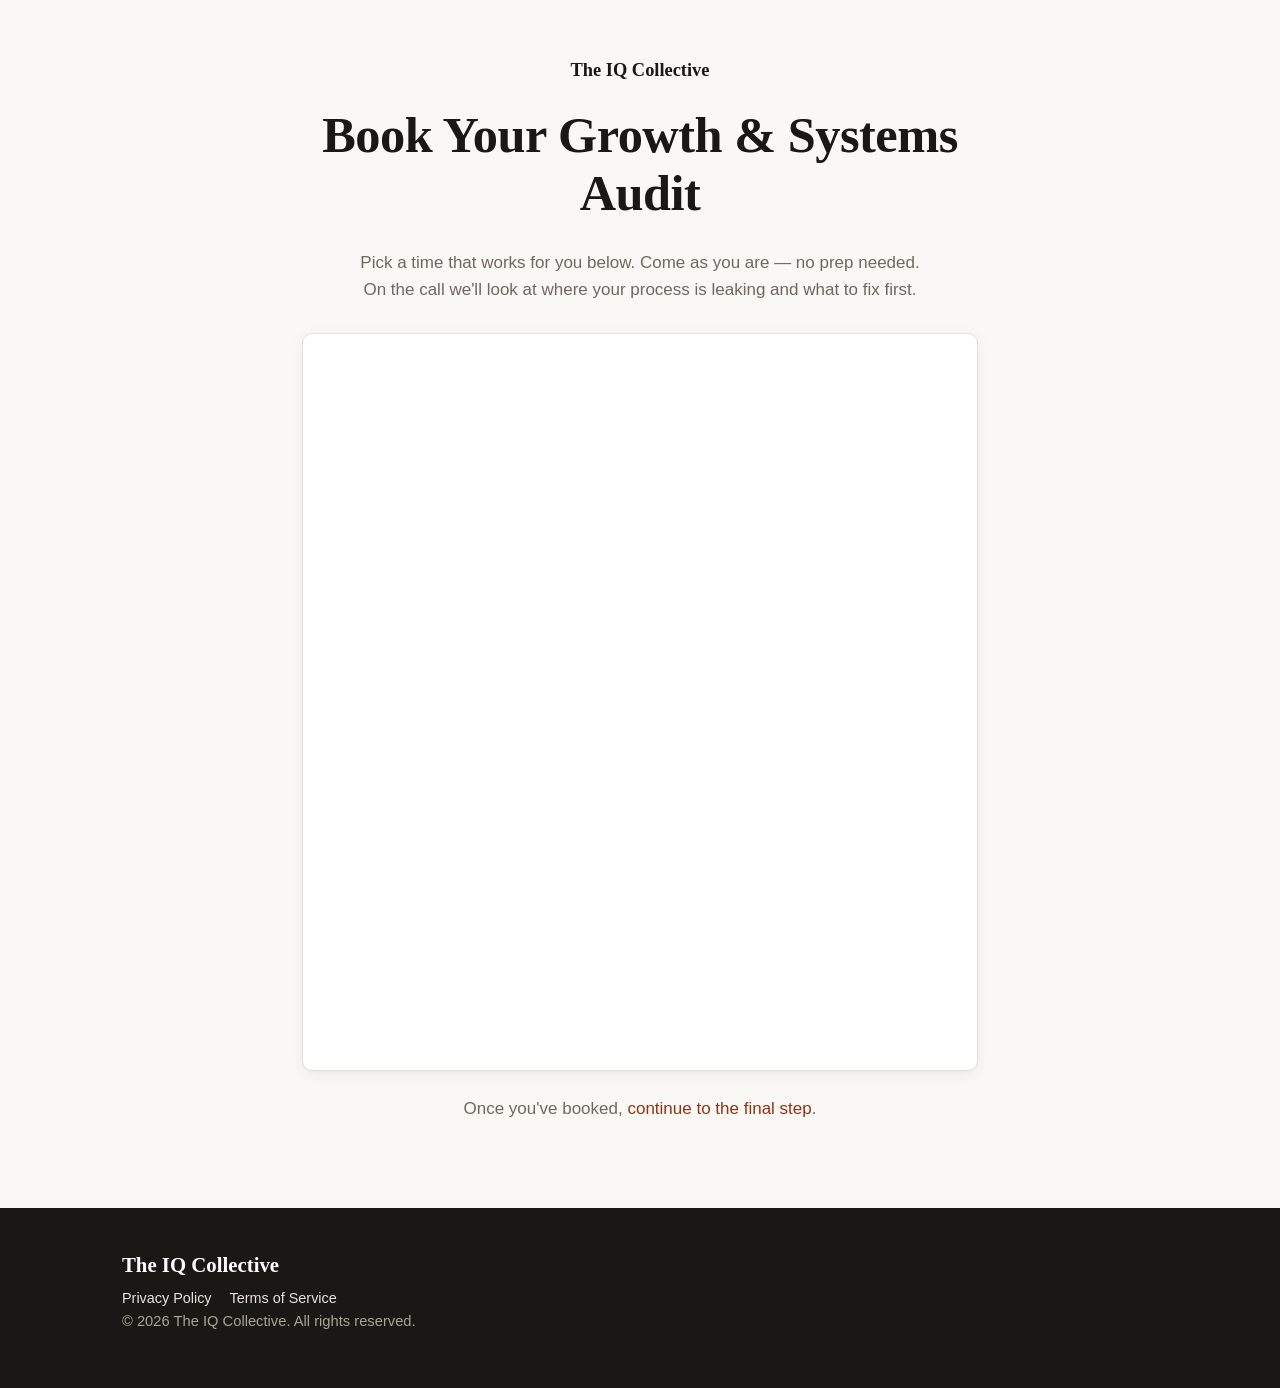
==== booking.html @ cd27b43a "Add cold-traffic paid media funnel for The IQ Collective Four-page Meta funnel (vanilla HTML/CSS/JS," ====
<!DOCTYPE html>
<html lang="en-GB">
<head>
  <meta charset="UTF-8" />
  <meta name="viewport" content="width=device-width, initial-scale=1" />
  <title>Book Your Growth &amp; Systems Audit — The IQ Collective</title>
  <meta name="description" content="Book your Growth & Systems Audit with The IQ Collective. Pick a time that suits you." />

  <!-- TRACKING HEAD CODES GO HERE: Meta Pixel, GA4, GTM Head, TikTok, LinkedIn, etc. -->

  <link rel="stylesheet" href="styles.css" />
</head>
<body class="minimal">
  <!-- TRACKING BODY CODES GO HERE: GTM Body, noscript tags, etc. -->

  <main>
    <div class="wrap narrow">
      <div class="mini-head">
        <div class="brand-tag">The IQ Collective</div>
        <h1>Book Your Growth &amp; Systems Audit</h1>
        <p class="reassure">Pick a time that works for you below. Come as you are — no prep needed. On the call we'll look at where your process is leaking and what to fix first.</p>
      </div>

      <div class="calendar-shell embed-shell">
        <!-- Set this calendar redirect to thank-you.html after booking. -->
        <!-- GHL booking widget. UTM values are carried into this page's URL by script.js
             (via the data-carry-utm links) and persist in sessionStorage for thank-you.html. -->
        <iframe src="https://api.leadconnectorhq.com/widget/booking/fraThfLQAWoPwz0V2mDp" allow="payment" style="width: 100%;border:none;overflow: hidden;" scrolling="no" id="fraThfLQAWoPwz0V2mDp_1786458478277" title="Booking calendar"></iframe>
        <script src="https://link.msgsndr.com/js/form_embed.js" type="text/javascript"></script>
      </div>

      <!-- Fallback link carries UTMs forward if the calendar redirect isn't configured. -->
      <p class="reassure" style="margin-top:24px;">
        Once you've booked, <a href="thank-you.html" data-carry-utm>continue to the final step</a>.
      </p>
    </div>
  </main>

  <footer class="site-footer">
    <div class="wrap">
      <div class="brand">The IQ Collective</div>
      <div class="footer-links">
        <a href="privacy.html">Privacy Policy</a>
        <a href="terms.html">Terms of Service</a>
      </div>
      <p class="footer-copy">&copy; 2026 The IQ Collective. All rights reserved.</p>
    </div>
  </footer>

  <script src="script.js" defer></script>
</body>
</html>
---- styles.css ----
/* =========================================================================
   The IQ Collective — Cold Traffic Funnel
   Design: "Ink & Rust" — warm off-white, near-black ink, restrained rust accent.
   Editorial. Serif headlines, system sans body. No gradients, no glass, no glow.
   ========================================================================= */

/* ---------- Design tokens ---------- */
:root {
  --bg:          #faf8f4;   /* warm off-white page */
  --surface:     #ffffff;   /* cards / embeds */
  --surface-alt: #f3efe8;   /* subtle alt sections */
  --ink:         #1a1815;   /* near-black, warm */
  --ink-soft:    #423e38;   /* body text */
  --muted:       #6e685f;   /* secondary text */
  --line:        #e5e0d8;   /* subtle borders */
  --line-strong: #d6cfc3;

  --accent:      #b4441e;   /* rust — buttons, marks */
  --accent-dark: #8f3416;   /* hover / text-links on light */
  --accent-tint: #f6ebe4;   /* pale rust wash */

  --ok:          #2f6f4f;   /* qualified/positive marks */

  --maxw: 1080px;
  --maxw-narrow: 720px;

  --radius: 10px;
  --radius-sm: 6px;

  --shadow: 0 1px 2px rgba(26,24,21,.04), 0 4px 16px rgba(26,24,21,.05);

  --serif: Georgia, "Iowan Old Style", "Palatino Linotype", Palatino, "Times New Roman", serif;
  --sans: -apple-system, BlinkMacSystemFont, "Segoe UI", Roboto, "Helvetica Neue", Arial, sans-serif;
}

/* ---------- Reset-ish ---------- */
*, *::before, *::after { box-sizing: border-box; }
html { -webkit-text-size-adjust: 100%; scroll-behavior: smooth; }
body {
  margin: 0;
  background: var(--bg);
  color: var(--ink-soft);
  font-family: var(--sans);
  font-size: 17px;
  line-height: 1.6;
  -webkit-font-smoothing: antialiased;
  text-rendering: optimizeLegibility;
  overflow-x: hidden;
}
img, video, iframe { max-width: 100%; }
img { height: auto; display: block; }

h1, h2, h3 { font-family: var(--serif); color: var(--ink); font-weight: 700; line-height: 1.15; letter-spacing: -0.01em; margin: 0 0 .5em; }
h1 { font-size: clamp(2rem, 5.2vw, 3.15rem); }
h2 { font-size: clamp(1.55rem, 3.6vw, 2.25rem); }
h3 { font-size: 1.2rem; }
p  { margin: 0 0 1rem; }
a  { color: var(--accent-dark); text-decoration: none; }
a:hover { text-decoration: underline; }
strong { color: var(--ink); font-weight: 700; }

/* ---------- Layout ---------- */
.wrap { width: 100%; max-width: var(--maxw); margin: 0 auto; padding: 0 22px; }
.section { padding: 68px 0; }
.section--tight { padding: 44px 0; }
.section--alt { background: var(--surface-alt); border-top: 1px solid var(--line); border-bottom: 1px solid var(--line); }
.narrow { max-width: var(--maxw-narrow); margin-left: auto; margin-right: auto; }
.center { text-align: center; }
.eyebrow {
  font-family: var(--sans);
  font-size: .8rem;
  font-weight: 700;
  letter-spacing: .08em;
  text-transform: uppercase;
  color: var(--accent-dark);
  margin: 0 0 14px;
}
.lead { font-size: 1.12rem; color: var(--ink-soft); }
.kicker { font-family: var(--sans); font-size: .82rem; font-weight: 700; letter-spacing: .08em; text-transform: uppercase; color: var(--muted); margin: 0 0 10px; }

/* ---------- Buttons ---------- */
.btn {
  display: inline-flex; align-items: center; justify-content: center;
  gap: 8px;
  font-family: var(--sans); font-size: 1.02rem; font-weight: 700;
  padding: 15px 30px;
  border-radius: var(--radius);
  border: 1px solid transparent;
  cursor: pointer;
  transition: background-color .15s ease, border-color .15s ease, transform .05s ease;
  text-align: center;
}
.btn:hover { text-decoration: none; }
.btn:active { transform: translateY(1px); }
.btn--primary { background: var(--accent); color: #fff; }
.btn--primary:hover { background: var(--accent-dark); color: #fff; }
.btn--ghost { background: transparent; color: var(--ink); border-color: var(--line-strong); }
.btn--ghost:hover { border-color: var(--ink); }
.btn--lg { padding: 17px 36px; font-size: 1.08rem; }
.btn:focus-visible { outline: 3px solid var(--accent-dark); outline-offset: 2px; }

/* ---------- Hero ---------- */
.hero { padding: 74px 0 56px; text-align: center; }
.hero .eyebrow { max-width: 760px; margin-left: auto; margin-right: auto; }
.hero h1 { max-width: 900px; margin-left: auto; margin-right: auto; }
.hero .sub { max-width: 720px; margin: 18px auto 30px; font-size: 1.15rem; color: var(--ink-soft); }
.hero .btn { min-width: 260px; }
.friction { margin: 14px 0 0; font-size: .9rem; color: var(--muted); }

/* trust strip under hero */
.trust-strip {
  margin-top: 34px; padding-top: 26px; border-top: 1px solid var(--line);
  display: flex; flex-wrap: wrap; gap: 10px 34px; justify-content: center;
  color: var(--muted); font-size: .9rem;
}
.trust-strip span { display: inline-flex; align-items: center; gap: 8px; }
.trust-strip span::before { content: ""; width: 6px; height: 6px; border-radius: 50%; background: var(--accent); }

/* ---------- Logo strip (social proof) ---------- */
.logos { text-align: center; }
.logos .kicker { margin-bottom: 20px; }
.logo-row {
  display: flex; flex-wrap: wrap; align-items: center; justify-content: center;
  gap: 16px 42px;
}
.logo-row .logo {
  font-family: var(--serif); font-weight: 700; font-size: 1.28rem;
  color: var(--ink); letter-spacing: .01em; opacity: .82;
}

/* ---------- Problem blocks ---------- */
.blocks { display: grid; grid-template-columns: repeat(2, 1fr); gap: 22px; margin-top: 8px; }
.block {
  background: var(--surface); border: 1px solid var(--line); border-radius: var(--radius);
  padding: 24px 24px 20px;
}
.block h3 { margin-bottom: 8px; }
.block p { margin: 0; color: var(--ink-soft); }

/* ---------- Mechanism / prose ---------- */
.prose p { font-size: 1.08rem; }
.prose p + p { margin-top: 4px; }

/* ---------- What we install (definition list) ---------- */
.install-list { margin-top: 10px; border-top: 1px solid var(--line); }
.install-item {
  display: grid; grid-template-columns: 240px 1fr; gap: 8px 28px;
  padding: 20px 0; border-bottom: 1px solid var(--line);
}
.install-item dt { font-family: var(--serif); font-weight: 700; color: var(--ink); font-size: 1.12rem; }
.install-item dd { margin: 0; color: var(--ink-soft); }

/* ---------- Steps (how it works) ---------- */
.steps { display: grid; grid-template-columns: repeat(3, 1fr); gap: 22px; margin-top: 8px; counter-reset: step; }
.step { background: var(--surface); border: 1px solid var(--line); border-radius: var(--radius); padding: 26px 24px; }
.step .num {
  display: inline-flex; align-items: center; justify-content: center;
  width: 38px; height: 38px; border-radius: 50%;
  background: var(--accent-tint); color: var(--accent-dark);
  font-family: var(--serif); font-weight: 700; font-size: 1.1rem;
  margin-bottom: 14px;
}
.step h3 { margin-bottom: 6px; }
.step p { margin: 0; }

/* ---------- What you get (checklist) ---------- */
.checklist { list-style: none; padding: 0; margin: 8px 0 0; display: grid; gap: 14px; }
.checklist li {
  position: relative; padding-left: 34px; color: var(--ink-soft); font-size: 1.06rem;
}
.checklist li::before {
  content: ""; position: absolute; left: 0; top: 3px;
  width: 20px; height: 20px; border-radius: 50%;
  background: var(--accent);
  -webkit-mask: url("data:image/svg+xml,%3Csvg xmlns='http://www.w3.org/2000/svg' viewBox='0 0 24 24'%3E%3Cpath fill='white' d='M9 16.17 4.83 12l-1.42 1.41L9 19 21 7l-1.41-1.41z'/%3E%3C/svg%3E") center / 15px no-repeat;
  mask: url("data:image/svg+xml,%3Csvg xmlns='http://www.w3.org/2000/svg' viewBox='0 0 24 24'%3E%3Cpath fill='white' d='M9 16.17 4.83 12l-1.42 1.41L9 19 21 7l-1.41-1.41z'/%3E%3C/svg%3E") center / 15px no-repeat;
}

/* ---------- Proof section ---------- */
.proof-grid {
  display: grid; grid-template-columns: repeat(4, 1fr); gap: 18px; margin-bottom: 30px;
}
.stat-card {
  background: var(--surface); border: 1px solid var(--line); border-radius: var(--radius);
  padding: 26px 22px; text-align: left;
}
.stat-card.is-featured { border-color: var(--accent); box-shadow: var(--shadow); }
.stat-card .figure { font-family: var(--serif); font-weight: 700; font-size: 2.1rem; color: var(--ink); line-height: 1; }
.stat-card .desc { margin: 10px 0 14px; color: var(--ink-soft); font-size: .98rem; }
.stat-card .meta { display: flex; justify-content: space-between; align-items: baseline; border-top: 1px solid var(--line); padding-top: 12px; }
.stat-card .client { font-weight: 700; color: var(--ink); }
.stat-card .time { font-size: .82rem; color: var(--muted); }

.proof-video { max-width: 760px; margin: 0 auto; }
.video-frame {
  position: relative; aspect-ratio: 16 / 9; background: #000;
  border-radius: var(--radius); overflow: hidden; border: 1px solid var(--line-strong);
}
.video-frame video, .video-frame iframe { position: absolute; inset: 0; width: 100%; height: 100%; border: 0; }
.video-caption { margin-top: 12px; text-align: center; color: var(--muted); font-size: .9rem; }

/* ---------- For / not for ---------- */
.fit { display: grid; grid-template-columns: 1fr 1fr; gap: 22px; }
.fit-col { background: var(--surface); border: 1px solid var(--line); border-radius: var(--radius); padding: 26px 24px; }
.fit-col h3 { margin-bottom: 14px; }
.fit-col ul { list-style: none; padding: 0; margin: 0; display: grid; gap: 12px; }
.fit-col li { position: relative; padding-left: 30px; color: var(--ink-soft); }
.fit-col li::before { position: absolute; left: 0; top: 0; font-weight: 700; }
.fit-col--yes li::before { content: "+"; color: var(--ok); font-size: 1.2rem; line-height: 1.35; }
.fit-col--no  li::before { content: "\2013"; color: var(--muted); font-size: 1.2rem; line-height: 1.35; }

/* ---------- FAQ accordion ---------- */
.faq { max-width: var(--maxw-narrow); margin: 8px auto 0; border-top: 1px solid var(--line); }
.faq-item { border-bottom: 1px solid var(--line); }
.faq-q {
  width: 100%; text-align: left; background: none; border: 0; cursor: pointer;
  font-family: var(--serif); font-weight: 700; font-size: 1.14rem; color: var(--ink);
  padding: 20px 44px 20px 0; position: relative;
}
.faq-q::after {
  content: "+"; position: absolute; right: 6px; top: 50%; transform: translateY(-50%);
  font-family: var(--sans); font-weight: 400; font-size: 1.6rem; color: var(--accent-dark);
  transition: transform .2s ease;
}
.faq-item.open .faq-q::after { content: "\2013"; }
.faq-q:focus-visible { outline: 3px solid var(--accent-dark); outline-offset: 3px; }
.faq-a { max-height: 0; overflow: hidden; transition: max-height .25s ease; }
.faq-a-inner { padding: 0 0 20px; color: var(--ink-soft); }

/* ---------- Form / embed sections ---------- */
.embed-shell {
  background: var(--surface); border: 1px solid var(--line); border-radius: var(--radius);
  padding: 18px; box-shadow: var(--shadow);
}
[data-tf-live] { min-height: 520px; }           /* reserve space, avoid layout shift */
.calendar-shell { min-height: 700px; }
.calendar-shell iframe { width: 100%; min-height: 700px; border: 0; display: block; }

/* ---------- Final CTA ---------- */
.final-cta { text-align: center; }
.final-cta .btn { min-width: 260px; }

/* ---------- Footer ---------- */
.site-footer { background: var(--ink); color: #cfc9bf; padding: 40px 0; margin-top: 0; }
.site-footer .brand { font-family: var(--serif); font-weight: 700; font-size: 1.3rem; color: #fff; margin-bottom: 6px; }
.site-footer p { margin: 0 0 14px; color: #a9a397; font-size: .92rem; max-width: 520px; }
.footer-links { display: flex; flex-wrap: wrap; gap: 18px; align-items: center; }
.footer-links a { color: #e9e4da; font-size: .9rem; }
.footer-links a:hover { color: #fff; }
.footer-copy { margin-top: 18px; font-size: .82rem; color: #8a8479; }

/* ---------- Sticky mobile CTA ---------- */
.sticky-cta {
  position: fixed; left: 0; right: 0; bottom: 0; z-index: 60;
  background: rgba(250,248,244,.96); border-top: 1px solid var(--line-strong);
  padding: 10px 16px calc(10px + env(safe-area-inset-bottom, 0px));
  transform: translateY(120%); transition: transform .22s ease;
  backdrop-filter: saturate(1.1) blur(4px);
}
.sticky-cta.show { transform: translateY(0); }
.sticky-cta .btn { width: 100%; }

/* ---------- Minimal page (booking / thank-you / legal) ---------- */
.minimal { min-height: 100vh; display: flex; flex-direction: column; }
.minimal main { flex: 1; padding: 56px 0; }
.mini-head { text-align: center; margin-bottom: 30px; }
.mini-head .brand-tag { font-family: var(--serif); font-weight: 700; color: var(--ink); font-size: 1.15rem; margin-bottom: 22px; }
.reassure { color: var(--muted); max-width: 560px; margin: 0 auto 30px; text-align: center; }

/* thank-you steps */
.ty-steps { max-width: 620px; margin: 0 auto 26px; display: grid; gap: 16px; }
.ty-step {
  display: grid; grid-template-columns: 44px 1fr; gap: 16px; align-items: start;
  background: var(--surface); border: 1px solid var(--line); border-radius: var(--radius); padding: 20px 22px;
}
.ty-step .num {
  width: 44px; height: 44px; border-radius: 50%; background: var(--accent); color: #fff;
  display: flex; align-items: center; justify-content: center;
  font-family: var(--serif); font-weight: 700; font-size: 1.2rem;
}
.ty-step p { margin: 0; }
.ty-step strong { display: block; margin-bottom: 3px; }
.ty-note { text-align: center; max-width: 560px; margin: 0 auto; }
.ty-note .warn { color: var(--accent-dark); font-weight: 700; }
.ty-note .help { color: var(--muted); font-size: .92rem; margin-top: 8px; }

/* legal pages */
.legal { max-width: var(--maxw-narrow); margin: 0 auto; }
.legal h2 { margin-top: 32px; }
.legal p, .legal li { color: var(--ink-soft); }
.legal ul { padding-left: 20px; }
.back-link { display: inline-block; margin-top: 30px; }

/* ---------- Responsive ---------- */
@media (max-width: 860px) {
  .blocks { grid-template-columns: 1fr; }
  .steps { grid-template-columns: 1fr; }
  .proof-grid { grid-template-columns: repeat(2, 1fr); }
  .fit { grid-template-columns: 1fr; }
  .install-item { grid-template-columns: 1fr; gap: 4px; }
}
@media (max-width: 560px) {
  body { font-size: 16px; }
  .section { padding: 48px 0; }
  .hero { padding: 52px 0 40px; }
  .proof-grid { grid-template-columns: 1fr; }
  .hero .btn, .final-cta .btn { width: 100%; min-width: 0; }
  .wrap { padding: 0 18px; }
}

/* reduce motion */
@media (prefers-reduced-motion: reduce) {
  html { scroll-behavior: auto; }
  * { transition: none !important; }
}
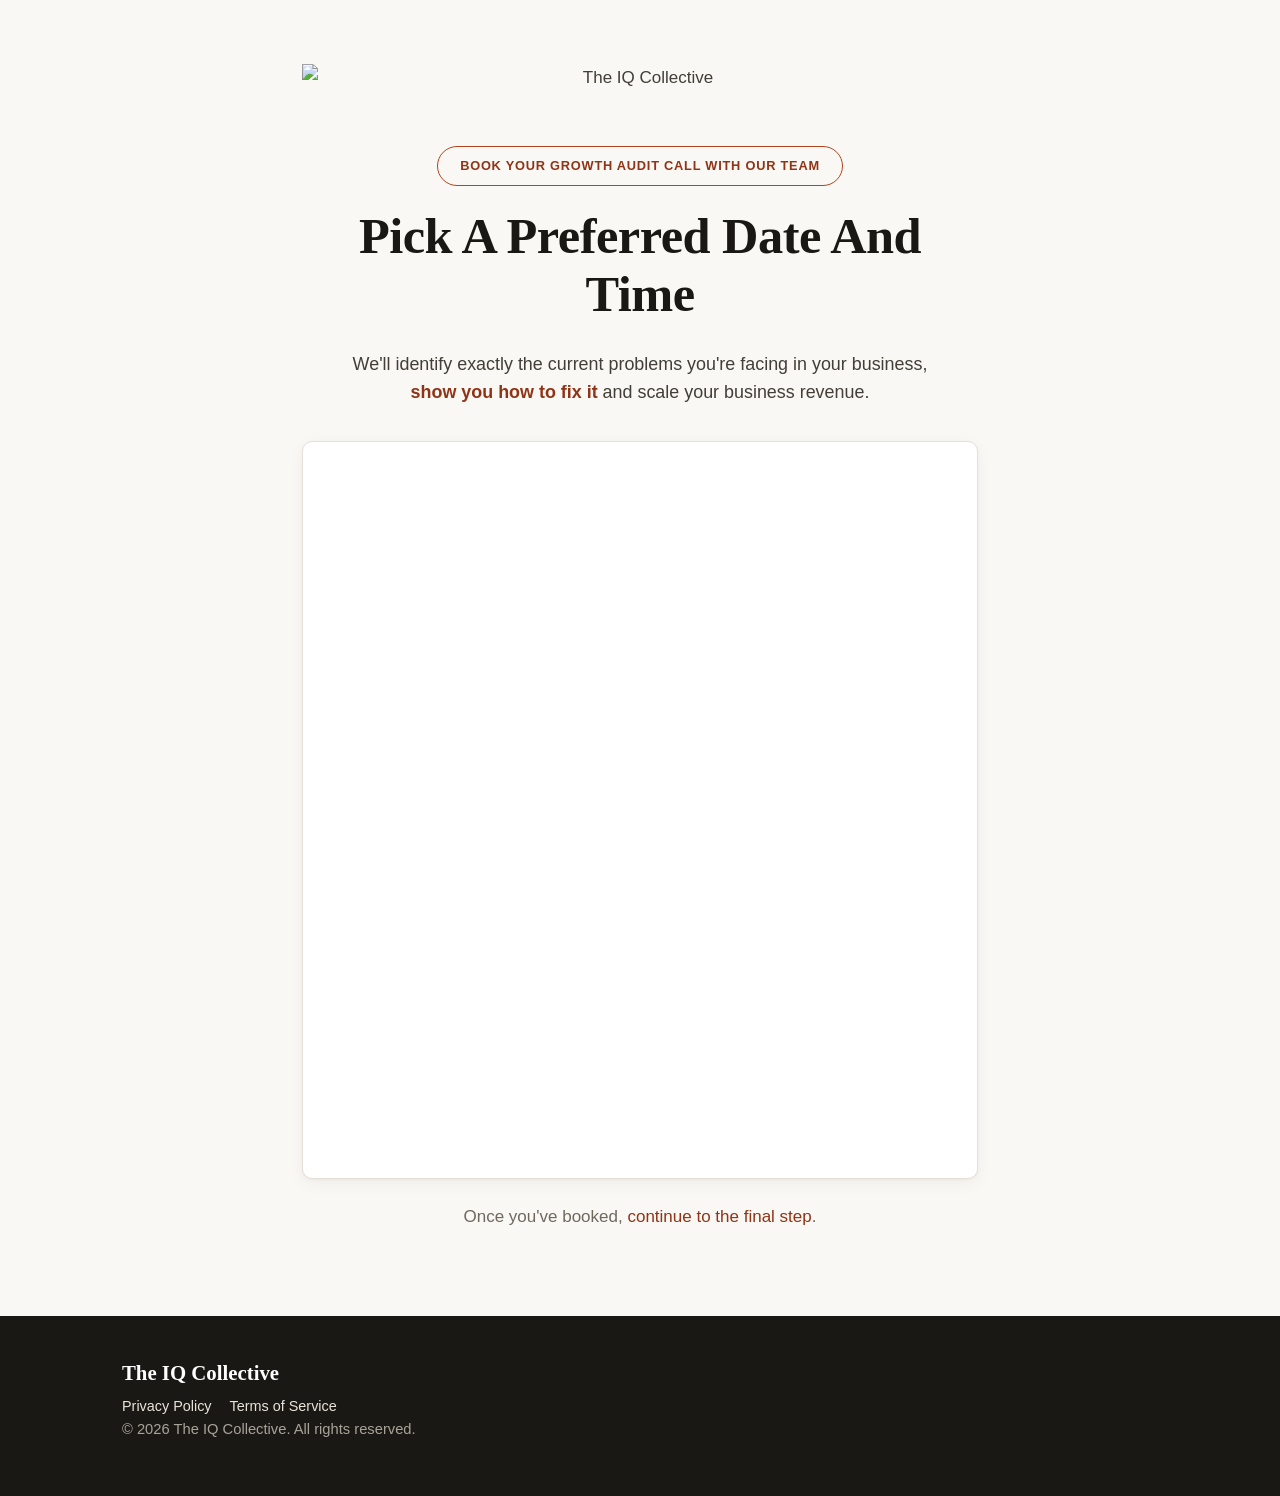
==== commit 347d4720: "Redesign booking + thank-you pages to match new layouts; add favicon - Booking: centered logo, red p" ====
--- a/booking.html
+++ b/booking.html
@@ -3,8 +3,10 @@
 <head>
   <meta charset="UTF-8" />
   <meta name="viewport" content="width=device-width, initial-scale=1" />
-  <title>Book Your Growth &amp; Systems Audit — The IQ Collective</title>
-  <meta name="description" content="Book your Growth & Systems Audit with The IQ Collective. Pick a time that suits you." />
+  <title>Book Your Growth Audit Call — The IQ Collective</title>
+  <meta name="description" content="Pick a preferred date and time for your Growth Audit Call with The IQ Collective." />
+
+  <link rel="icon" type="image/png" href="https://assets.cdn.filesafe.space/aLrke2WmmUxrUUz00dEo/media/6a451d34f5487c9778fe2980.png" />
 
   <!-- TRACKING HEAD CODES GO HERE: Meta Pixel, GA4, GTM Head, TikTok, LinkedIn, etc. -->
 
@@ -16,9 +18,10 @@
   <main>
     <div class="wrap narrow">
       <div class="mini-head">
-        <div class="brand-tag">The IQ Collective</div>
-        <h1>Book Your Growth &amp; Systems Audit</h1>
-        <p class="reassure">Pick a time that works for you below. Come as you are — no prep needed. On the call we'll look at where your process is leaking and what to fix first.</p>
+        <img class="mini-logo" src="https://assets.cdn.filesafe.space/aLrke2WmmUxrUUz00dEo/media/6a451d34f5487c9778fe2980.png" alt="The IQ Collective" />
+        <p class="pill-eyebrow">Book Your Growth Audit Call With Our Team</p>
+        <h1>Pick A Preferred Date And Time</h1>
+        <p class="mini-sub">We'll identify exactly the current problems you're facing in your business, <span class="hl">show you how to fix it</span> and scale your business revenue.</p>
       </div>
 
       <div class="calendar-shell embed-shell">
--- a/styles.css
+++ b/styles.css
@@ -99,13 +99,34 @@
 .btn--lg { padding: 17px 36px; font-size: 1.08rem; }
 .btn:focus-visible { outline: 3px solid var(--accent-dark); outline-offset: 2px; }
 
+/* ---------- Masthead (logo only, no nav) ---------- */
+.site-masthead { text-align: center; padding: 26px 22px 0; }
+.site-masthead img { display: inline-block; height: 72px; width: auto; margin: 0 auto; }
+@media (max-width: 560px) { .site-masthead img { height: 56px; } }
+
 /* ---------- Hero ---------- */
-.hero { padding: 74px 0 56px; text-align: center; }
-.hero .eyebrow { max-width: 760px; margin-left: auto; margin-right: auto; }
-.hero h1 { max-width: 900px; margin-left: auto; margin-right: auto; }
-.hero .sub { max-width: 720px; margin: 18px auto 30px; font-size: 1.15rem; color: var(--ink-soft); }
-.hero .btn { min-width: 260px; }
+.hero { padding: 22px 0 44px; }
+/* two-column: copy left, form right (form sits above the fold) */
+.hero-split {
+  display: grid; grid-template-columns: 1.02fr 0.98fr;
+  gap: 48px; align-items: start;
+}
+.hero-copy { text-align: left; }
+.hero-copy .sub { max-width: 560px; margin: 18px 0 26px; font-size: 1.12rem; color: var(--ink-soft); }
+.hero-cta { min-width: 240px; }
 .friction { margin: 14px 0 0; font-size: .9rem; color: var(--muted); }
+.hero-form { width: 100%; }
+.form-kicker {
+  font-family: var(--sans); font-size: .8rem; font-weight: 700;
+  letter-spacing: .06em; text-transform: uppercase; color: var(--accent-dark);
+  margin: 0 0 12px; text-align: center;
+}
+@media (max-width: 900px) {
+  .hero-split { grid-template-columns: 1fr; gap: 30px; }
+  .hero-copy { text-align: center; }
+  .hero-copy .sub { margin-left: auto; margin-right: auto; }
+  .hero-cta { min-width: 260px; }
+}
 
 /* trust strip under hero */
 .trust-strip {
@@ -116,16 +137,41 @@
 .trust-strip span { display: inline-flex; align-items: center; gap: 8px; }
 .trust-strip span::before { content: ""; width: 6px; height: 6px; border-radius: 50%; background: var(--accent); }
 
-/* ---------- Logo strip (social proof) ---------- */
-.logos { text-align: center; }
-.logos .kicker { margin-bottom: 20px; }
-.logo-row {
-  display: flex; flex-wrap: wrap; align-items: center; justify-content: center;
-  gap: 16px 42px;
-}
-.logo-row .logo {
-  font-family: var(--serif); font-weight: 700; font-size: 1.28rem;
+/* ---------- Trusted By marquee (rolling logos) ---------- */
+.kicker.center { text-align: center; margin-bottom: 22px; }
+.marquee {
+  overflow: hidden; position: relative; width: 100%;
+  -webkit-mask: linear-gradient(90deg, transparent, #000 8%, #000 92%, transparent);
+          mask: linear-gradient(90deg, transparent, #000 8%, #000 92%, transparent);
+}
+.marquee-track {
+  display: flex; width: max-content; align-items: center;
+  animation: marquee-scroll 26s linear infinite;
+  will-change: transform; backface-visibility: hidden;
+}
+.marquee .logo {
+  flex: 0 0 auto; margin: 0 38px; white-space: nowrap;
+  display: inline-flex; align-items: center;
+  font-family: var(--serif); font-weight: 700; font-size: 1.4rem;
   color: var(--ink); letter-spacing: .01em; opacity: .82;
+}
+/* real logo images */
+.marquee .logo img {
+  height: 84px; width: auto; max-width: 240px;
+  object-fit: contain; display: block; vertical-align: middle;
+}
+.marquee .logo img.is-missing { display: none; }
+/* text fallback shown only when the image fails to load / is missing */
+.logo-fallback { display: none; }
+.marquee .logo img.is-missing + .logo-fallback { display: inline; }
+@media (max-width: 560px) { .marquee .logo img { height: 64px; max-width: 190px; } }
+@keyframes marquee-scroll {
+  from { transform: translate3d(0, 0, 0); }
+  to   { transform: translate3d(-50%, 0, 0); }
+}
+@media (prefers-reduced-motion: reduce) {
+  .marquee-track { animation: none; flex-wrap: wrap; justify-content: center; width: 100%; }
+  .marquee .logo { margin: 8px 22px; }
 }
 
 /* ---------- Problem blocks ---------- */
@@ -177,27 +223,56 @@
 }
 
 /* ---------- Proof section ---------- */
-.proof-grid {
-  display: grid; grid-template-columns: repeat(4, 1fr); gap: 18px; margin-bottom: 30px;
-}
-.stat-card {
-  background: var(--surface); border: 1px solid var(--line); border-radius: var(--radius);
-  padding: 26px 22px; text-align: left;
-}
-.stat-card.is-featured { border-color: var(--accent); box-shadow: var(--shadow); }
-.stat-card .figure { font-family: var(--serif); font-weight: 700; font-size: 2.1rem; color: var(--ink); line-height: 1; }
-.stat-card .desc { margin: 10px 0 14px; color: var(--ink-soft); font-size: .98rem; }
-.stat-card .meta { display: flex; justify-content: space-between; align-items: baseline; border-top: 1px solid var(--line); padding-top: 12px; }
-.stat-card .client { font-weight: 700; color: var(--ink); }
-.stat-card .time { font-size: .82rem; color: var(--muted); }
-
-.proof-video { max-width: 760px; margin: 0 auto; }
+/* Client-results cards: dark-green card, gold accents, circular client badge */
+.results-grid {
+  display: grid; grid-template-columns: repeat(2, 1fr); gap: 22px; margin-bottom: 34px;
+}
+.result-card {
+  background: var(--accent);                    /* brick red — matches site accent */
+  border: 1px solid rgba(255, 255, 255, .16);
+  border-radius: 16px;
+  padding: 34px 34px 30px;
+  color: #fff;
+  display: flex; flex-direction: column; align-items: flex-start;
+}
+.result-badge {
+  width: 78px; height: 78px; border-radius: 50%;
+  object-fit: cover; background: #fff;
+  border: 2px solid rgba(255, 255, 255, .8);     /* clean white ring */
+  margin-bottom: 22px;
+}
+.result-figure {
+  font-family: var(--serif); font-weight: 700; line-height: 1;
+  font-size: clamp(2.4rem, 5vw, 3.1rem); color: #fff;
+}
+.result-desc { margin: 12px 0 0; color: #fbe7dc; font-size: 1.05rem; }  /* light warm cream */
+.result-time {
+  margin: 18px 0 0; padding-top: 16px; width: 100%;
+  border-top: 1px solid rgba(255, 255, 255, .3);
+  color: #f6d2c2; font-size: .78rem; font-weight: 700;
+  letter-spacing: .09em; text-transform: uppercase;
+}
+
+.proof-video { max-width: 340px; margin: 0 auto; }   /* portrait 9:16 testimonial */
 .video-frame {
-  position: relative; aspect-ratio: 16 / 9; background: #000;
+  position: relative; aspect-ratio: 9 / 16; background: #000;
   border-radius: var(--radius); overflow: hidden; border: 1px solid var(--line-strong);
 }
-.video-frame video, .video-frame iframe { position: absolute; inset: 0; width: 100%; height: 100%; border: 0; }
+.video-frame video, .video-frame iframe { position: absolute; inset: 0; width: 100%; height: 100%; border: 0; object-fit: cover; }
 .video-caption { margin-top: 12px; text-align: center; color: var(--muted); font-size: .9rem; }
+
+/* CRM proof screenshots under the testimonial */
+.proof-shots {
+  display: grid; grid-template-columns: 1fr 1fr; gap: 20px;
+  max-width: 920px; margin: 40px auto 0;
+}
+.proof-shots .shot {
+  margin: 0; background: var(--surface);
+  border: 1px solid var(--line); border-radius: var(--radius);
+  overflow: hidden; box-shadow: var(--shadow);
+}
+.proof-shots img { width: 100%; height: auto; display: block; }
+@media (max-width: 640px) { .proof-shots { grid-template-columns: 1fr; } }
 
 /* ---------- For / not for ---------- */
 .fit { display: grid; grid-template-columns: 1fr 1fr; gap: 22px; }
@@ -232,7 +307,18 @@
   background: var(--surface); border: 1px solid var(--line); border-radius: var(--radius);
   padding: 18px; box-shadow: var(--shadow);
 }
-[data-tf-live] { min-height: 520px; }           /* reserve space, avoid layout shift */
+/* Typeform: no surrounding card. Parent is flex, so the embed child must be told
+   to grow/fill explicitly — flexbox otherwise shrinks children to content size and
+   left-aligns them (the "offset left, dead space right" symptom). justify-content
+   on the parent is a safety net. No Typeform-internal classes are targeted. */
+.form-embed { width: 100%; display: flex; justify-content: center; }
+[data-tf-live] {
+  flex: 1 1 auto;                     /* fill available width instead of shrinking to content */
+  width: 100%; max-width: 720px; margin: 0 auto; min-width: 0;
+  min-height: 500px; height: 600px;   /* explicit height so the injected iframe fills; min-height guards against collapse before init */
+}
+[data-tf-live] iframe { width: 100% !important; height: 100% !important; border: 0; display: block; margin: 0 auto; }
+@media (max-width: 560px) { [data-tf-live] { height: 640px; } }
 .calendar-shell { min-height: 700px; }
 .calendar-shell iframe { width: 100%; min-height: 700px; border: 0; display: block; }
 
@@ -263,9 +349,42 @@
 /* ---------- Minimal page (booking / thank-you / legal) ---------- */
 .minimal { min-height: 100vh; display: flex; flex-direction: column; }
 .minimal main { flex: 1; padding: 56px 0; }
-.mini-head { text-align: center; margin-bottom: 30px; }
+.mini-head { text-align: center; margin-bottom: 34px; }
 .mini-head .brand-tag { font-family: var(--serif); font-weight: 700; color: var(--ink); font-size: 1.15rem; margin-bottom: 22px; }
 .reassure { color: var(--muted); max-width: 560px; margin: 0 auto 30px; text-align: center; }
+
+/* centered logo on minimal (booking / thank-you / legal) pages */
+.mini-logo { height: 56px; width: auto; display: block; margin: 8px auto 26px; }
+@media (max-width: 560px) { .mini-logo { height: 46px; } }
+
+/* pill eyebrow */
+.pill-eyebrow {
+  display: inline-block; margin: 0 0 22px;
+  border: 1px solid var(--accent); color: var(--accent-dark);
+  border-radius: 999px; padding: 9px 22px;
+  font-family: var(--sans); font-size: .8rem; font-weight: 700;
+  letter-spacing: .06em; text-transform: uppercase;
+}
+
+/* minimal-page subheadline */
+.mini-sub { max-width: 620px; margin: 16px auto 0; font-size: 1.12rem; color: var(--ink-soft); }
+.mini-sub .hl { color: var(--accent-dark); font-weight: 700; }
+.mini-sub--accent { color: var(--accent-dark); font-weight: 600; }
+
+/* confirm-on-calendar button + helper (thank-you page) */
+.confirm-wrap { text-align: center; margin-top: 6px; }
+.confirm-btn { min-width: 320px; max-width: 100%; }
+.ty-help { max-width: 560px; margin: 16px auto 0; text-align: center; color: var(--muted); font-size: .92rem; }
+@media (max-width: 560px) { .confirm-btn { min-width: 0; width: 100%; } }
+
+/* thank-you video (Cloudflare Stream, responsive 16:9) */
+.ty-video { max-width: 640px; margin: 0 auto 34px; }
+.cf-stream {
+  position: relative; padding-top: 56.25%;
+  background: #000; border-radius: 12px; overflow: hidden;
+  border: 1px solid var(--line-strong);
+}
+.cf-stream iframe { position: absolute; inset: 0; width: 100%; height: 100%; border: 0; }
 
 /* thank-you steps */
 .ty-steps { max-width: 620px; margin: 0 auto 26px; display: grid; gap: 16px; }
@@ -295,7 +414,6 @@
 @media (max-width: 860px) {
   .blocks { grid-template-columns: 1fr; }
   .steps { grid-template-columns: 1fr; }
-  .proof-grid { grid-template-columns: repeat(2, 1fr); }
   .fit { grid-template-columns: 1fr; }
   .install-item { grid-template-columns: 1fr; gap: 4px; }
 }
@@ -303,7 +421,7 @@
   body { font-size: 16px; }
   .section { padding: 48px 0; }
   .hero { padding: 52px 0 40px; }
-  .proof-grid { grid-template-columns: 1fr; }
+  .results-grid { grid-template-columns: 1fr; }
   .hero .btn, .final-cta .btn { width: 100%; min-width: 0; }
   .wrap { padding: 0 18px; }
 }
